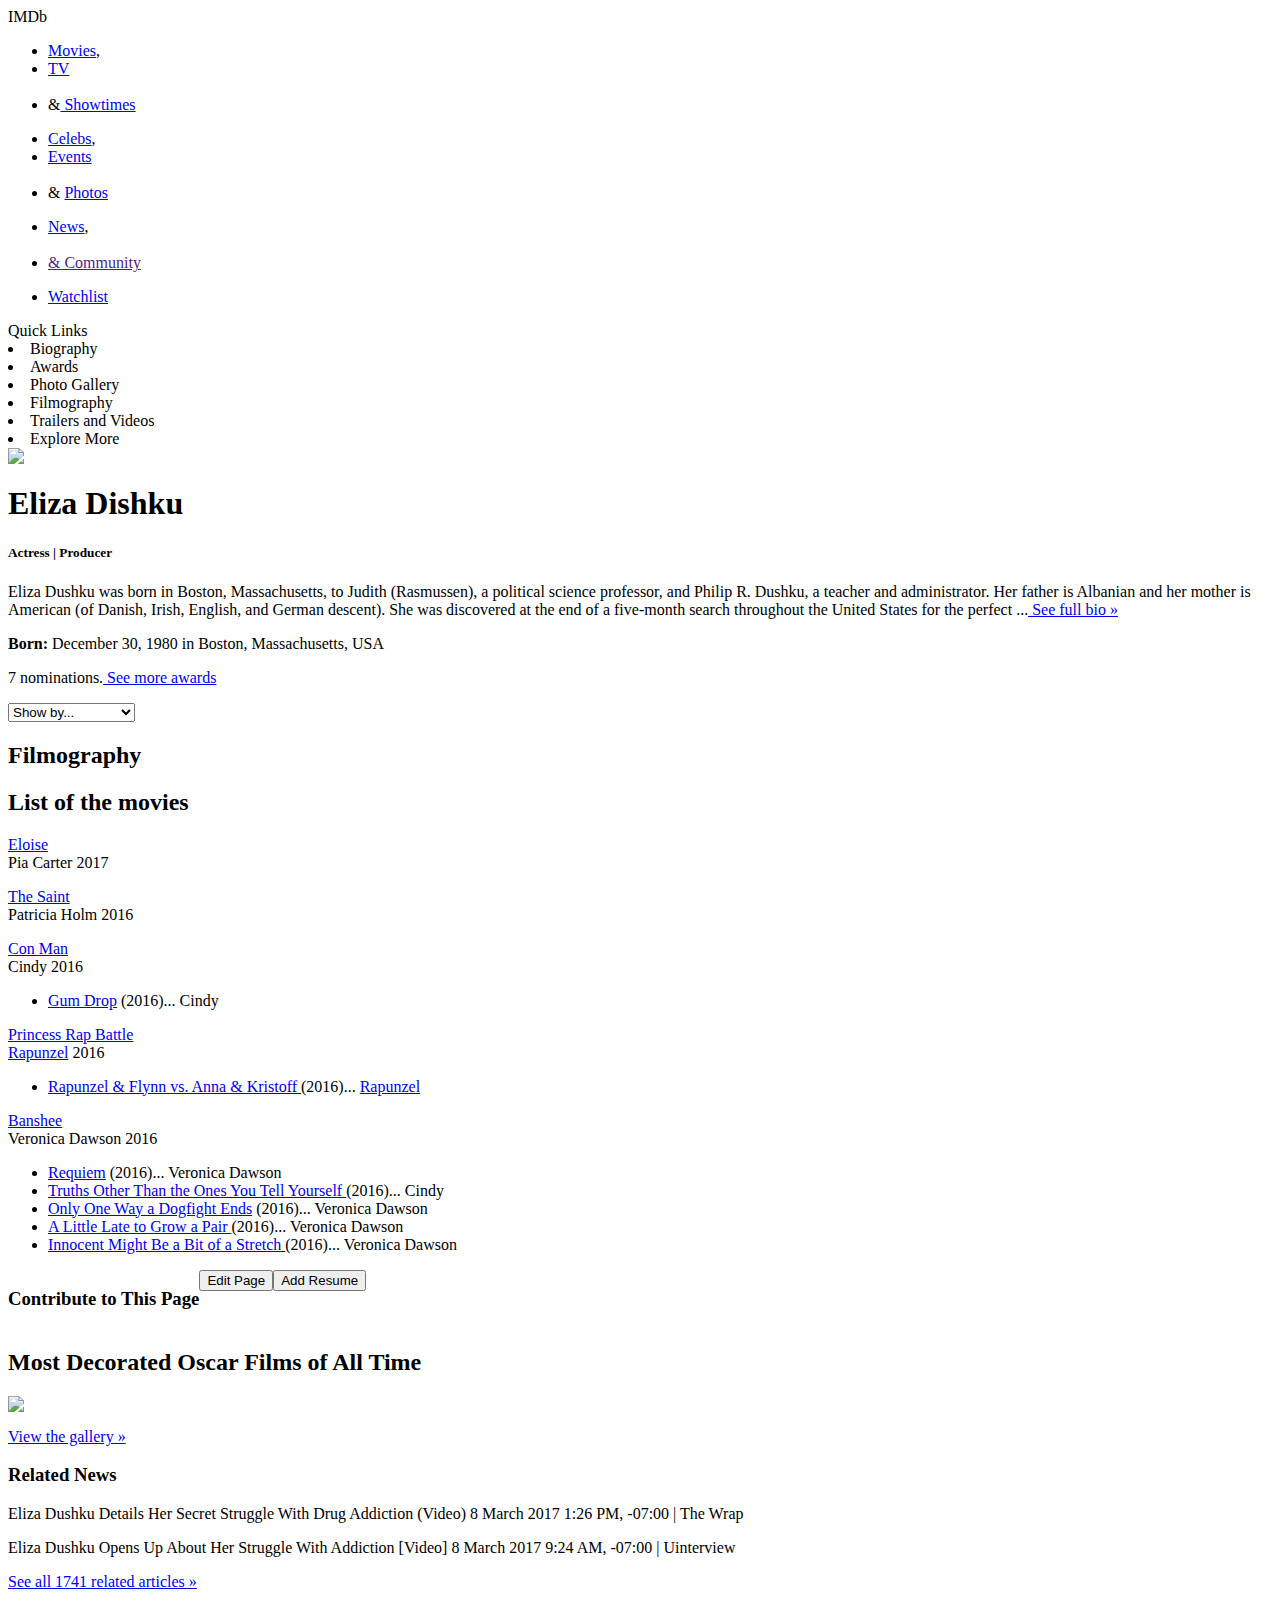
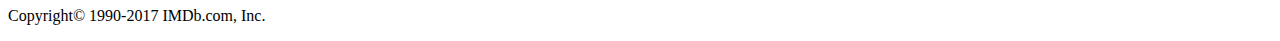
==== Bpage.html @ e2197932 "Adding Grid" ====
<html>
  
  <head>
    <title>Eliza Dushku-IMDb</title>
    <link rel="stylesheet" href="Index.css" type="text/css">
  </head>
  <body class="container">
    <nav class="navigation">
      <p>
        IMDb
      </p>
      <div>
        <ul>
          <li><a href="http://www.imdb.com/movies-in-theaters/?ref_=nv_tp_inth_1" title="#">Movies</a>, </li>
          <li><a href="http://www.imdb.com/chart/toptv/?ref_=nv_tp_tv250_2" title=""> TV</a> </li><br/>
          <li>&<a href="http://www.imdb.com/showtimes/?ref_=nv_tp_sh_3" title="#"> Showtimes</a> </li>
        </ul>
      </div>
      <div>
        <ul>
          <li><a href="http://www.imdb.com/search/name?gender=male,female&ref_=nv_tp_cel_1" title="#">Celebs</a>, </li>
          <li><a href="http://www.imdb.com/awards-central/?ref_=nv_tp_awrd_2" title="#">Events</a> </li><br/>
          <li>& <a href="http://www.imdb.com/gallery/rg784964352?ref_=nv_tp_ph_3" title="#"> Photos</a> </li>
        </ul>
      </div>
      <div>
        <ul>
          <li><a href="http://www.imdb.com/news/top?ref_=nv_tp_nw_1" title="#">News</a>, </li><br/>
          <li><a href="" title="https://contribute.imdb.com/czone?ref_=nv_cm_cz_2"> & Community</a> </li>
        </ul>
      </div>
      <div>
        <ul>
          <li><a href="http://www.imdb.com/list/watchlist?ref_=nv_wl_all_0" title="#">Watchlist</a> </li>
        </ul>
      </div>
  
    </nav>
    <section class="links"> Quick Links
      <li>Biography</li>
        <li>Awards</li>
        <li>Photo Gallery</li>
        <li>Filmography</li>
        <li>Trailers and Videos</li>
        <li>Explore More</li>
      </section>
    <div>
      <section class="About-her">
        <img src="https://images-na.ssl-images-amazon.com/images/M/MV5BMjEyNjM1OTc4MF5BMl5BanBnXkFtZTcwNDAzNzAzNA@@._V1_UY317_CR81,0,214,317_AL_.jpg">
        <h1>Eliza Dishku</h1>
        <h5>Actress | Producer</h5>
        <p>Eliza Dushku was born in Boston, Massachusetts, to Judith (Rasmussen), a political science professor, and Philip R. Dushku, a teacher and administrator. Her father is Albanian and her mother is American (of Danish, Irish, English, and German descent).
          She was discovered at the end of a five-month search throughout the United States for the perfect ...<a href="http://www.imdb.com/name/nm0244630/bio?ref_=nm_ov_bio_sm"> See full bio »</a></p>
        <p><strong>Born:</strong> December 30, 1980 in Boston, Massachusetts, USA</p>
      </section>
    </div>
    <div class="beige-box">
      <p>7 nominations.<a href="http://www.imdb.com/name/nm0244630/awards?ref_=nm_awd"> See more awards</a></p>
      <select>
                      <option value="Show by">Show by...</option>
                      <option value="Job">Job</option>
                      <option value="Year">Year</option>
                      <option value="Rating">Rating</option>
                      <option value="Number">Number of Rating</option>
                      <option value="Genre">Genre</option>
                      <option value="Keywork">Keyword</option>
              </select>
    </div>
    <section class="Movies">
      <h2 class="Film">Filmography</h2>
      <article Class="movie-box">
          <h2>List of the movies</h2>
          <p><a href="http://www.imdb.com/title/tt3692652/?ref_=nm_flmg_act_1" title="#">Eloise</a><br/> Pia Carter 2017</p>
          <p><a href="http://www.imdb.com/character/ch0503057/?ref_=nm_flmg_act_2" title="#">The Saint</a><br/>Patricia Holm 2016</p>
          <p><a href="http://www.imdb.com/title/tt4642170/?ref_=nm_flmg_act_3" title="#">Con Man</a><br/>Cindy 2016
          <ul>
              <li><a href="http://www.imdb.com/title/tt5820514/?ref_=nm_flmg_act_3">Gum Drop</a> (2016)... Cindy</li>
          </ul>
          </p>
          <p><a href="http://www.imdb.com/title/tt4079084/?ref_=nm_flmg_act_4" title="#">Princess Rap Battle</a><br/><a href="http://www.imdb.com/character/ch0028364/?ref_=nm_flmg_act_4">Rapunzel</a> 2016
           <ul>
              <li><a href="http://www.imdb.com/title/tt6279480/?ref_=nm_flmg_act_4">Rapunzel & Flynn vs. Anna & Kristoff </a> (2016)... <a href="#">Rapunzel</a></li>
          </ul>
          </p>
          <p><a href="http://www.imdb.com/title/tt2017109/?ref_=nm_flmg_act_5" title="#">Banshee</a><br/>Veronica Dawson 2016 
          <ul>
              <li><a href="http://www.imdb.com/title/tt4448236/?ref_=nm_flmg_act_5">Requiem</a> (2016)... Veronica Dawson</li>
              <li><a href="http://www.imdb.com/title/tt4549128/?ref_=nm_flmg_act_5">Truths Other Than the Ones You Tell Yourself </a> (2016)... Cindy</li>
              <li><a href="http://www.imdb.com/title/tt4549124/?ref_=nm_flmg_act_5">Only One Way a Dogfight Ends</a> (2016)... Veronica Dawson</li>
              <li><a href="http://www.imdb.com/title/tt4549122/?ref_=nm_flmg_act_5">A Little Late to Grow a Pair </a> (2016)... Veronica Dawson</li>
              <li><a href="http://www.imdb.com/title/tt4549116/?ref_=nm_flmg_act_5">Innocent Might Be a Bit of a Stretch </a> (2016)... Veronica Dawson</li>
          </ul>    
          </p>
    </section>
    <section class="Ending">
      <h3 class="Page">
              Contribute to This Page
              </h3>
      <form action="https://www.imdb.com/registration/signin?u=https%3A%2F%2Fcontribute.imdb.com%2Fupdates%3Fref_%3Dnm_cn_edt%26edit%3Dlegacy%252Fname%252Fnm0244630%252F&ref_=login_contribute_site">
        <input type="Submit" value="Edit Page" />
      </form>
      <form action="https://secure.imdb.com/signup/index.html?rf=Resume">
        <input type="Submit" value="Add Resume" />
      </form>
    </section>
    <aside>
        <h2>Most Decorated Oscar Films of All Time</h2>
      <img src="https://images-na.ssl-images-amazon.com/images/M/MV5BMjQzODYyNjExN15BMl5BanBnXkFtZTgwNzQ4MDkwMTI@._V1_SX1228_CR0,0,1228,999_AL_.jpg">
      <p><a href="http://www.imdb.com/imdbpicks/most-decorated-movies/rg4090600192/?pf_rd_m=A2FGELUUNOQJNL&pf_rd_p=2919133182&pf_rd_r=0AXQ0FPXDSXTRGWKJ9ZJ&pf_rd_s=right-3&pf_rd_t=15011&pf_rd_i=nm0244630&ref_=nm_pks_mdo_rhs_sm">View the gallery »</a></p>
    <section>
        <h3>Related News</h3>
            <p>Eliza Dushku Details Her Secret Struggle With Drug Addiction (Video)
      8 March 2017 1:26 PM, -07:00 | The Wrap</p>
            <p>Eliza Dushku Opens Up About Her Struggle With Addiction [Video] 
      8 March 2017 9:24 AM, -07:00 | Uinterview</p>
            <p><a href="http://www.imdb.com/name/nm0244630/news?ref_=nm_nwr_sm">See all 1741 related articles »</a></p>
    </section>
    </aside>
    <footer>
      <p>Copyright&copy; 1990-2017 IMDb.com, Inc.</p>
    </footer> 
  </body>
  
  </html>
---- Index.css ----
.Ending{
    display: flex;
    flex-direction: row;
    justify-content: flex-start;   
    align-content: flex-start;
}
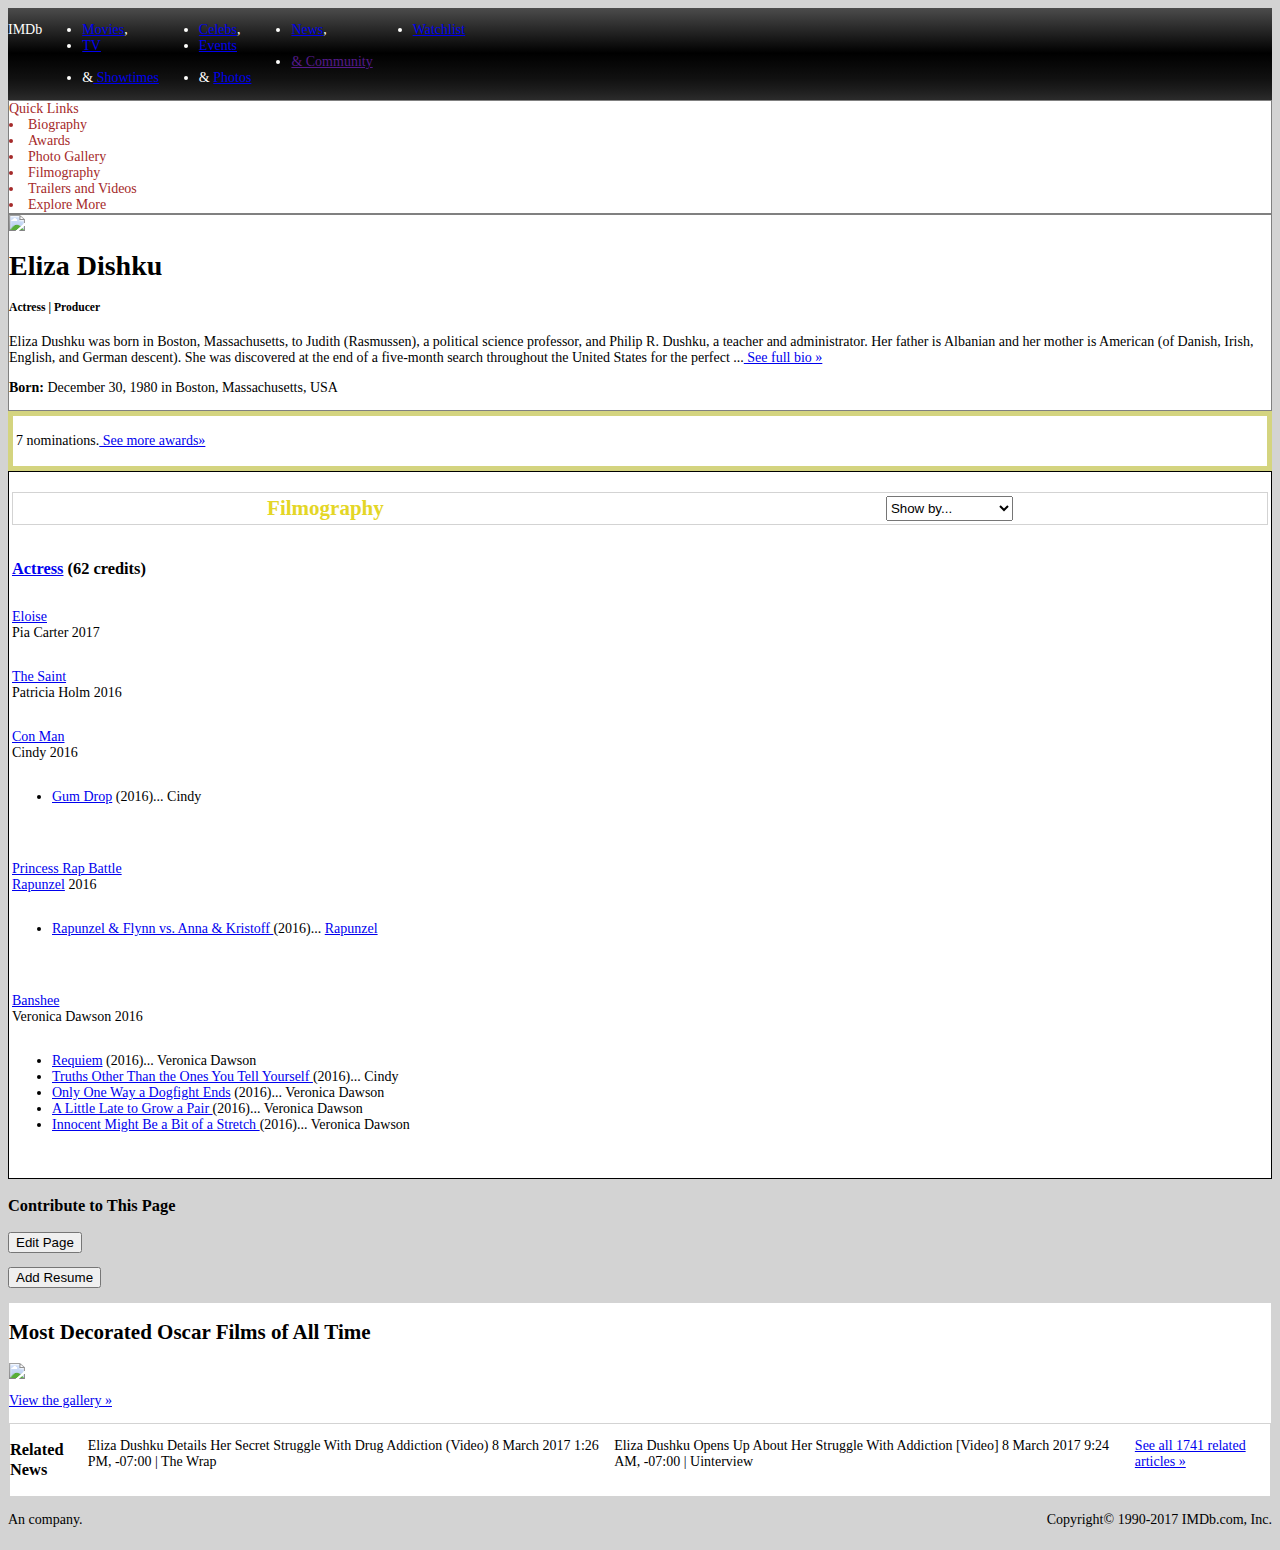
==== commit 708d48ab: "adding gradient" ====
--- a/Bpage.html
+++ b/Bpage.html
@@ -45,7 +45,7 @@
         <li>Explore More</li>
       </section>
     <div>
-      <section class="About-her">
+      <section class="about-her">
         <img src="https://images-na.ssl-images-amazon.com/images/M/MV5BMjEyNjM1OTc4MF5BMl5BanBnXkFtZTcwNDAzNzAzNA@@._V1_UY317_CR81,0,214,317_AL_.jpg">
         <h1>Eliza Dishku</h1>
         <h5>Actress | Producer</h5>
@@ -55,21 +55,21 @@
       </section>
     </div>
     <div class="beige-box">
-      <p>7 nominations.<a href="http://www.imdb.com/name/nm0244630/awards?ref_=nm_awd"> See more awards</a></p>
+      <p>7 nominations.<a href="http://www.imdb.com/name/nm0244630/awards?ref_=nm_awd"> See more awards»</a></p>
+    </div>
+    <section class="movies">
+      <h2 class="film">Filmography
       <select>
-                      <option value="Show by">Show by...</option>
-                      <option value="Job">Job</option>
-                      <option value="Year">Year</option>
-                      <option value="Rating">Rating</option>
-                      <option value="Number">Number of Rating</option>
-                      <option value="Genre">Genre</option>
-                      <option value="Keywork">Keyword</option>
-              </select>
-    </div>
-    <section class="Movies">
-      <h2 class="Film">Filmography</h2>
-      <article Class="movie-box">
-          <h2>List of the movies</h2>
+          <option value="Show by">Show by...</option>
+          <option value="Job">Job</option>
+          <option value="Year">Year</option>
+          <option value="Rating">Rating</option>
+          <option value="Number">Number of Rating</option>
+          <option value="Genre">Genre</option>
+          <option value="Keywork">Keyword</option>
+        </h2>
+      </select>
+          <h3><a href="#">Actress</a> (62 credits)</h3>
           <p><a href="http://www.imdb.com/title/tt3692652/?ref_=nm_flmg_act_1" title="#">Eloise</a><br/> Pia Carter 2017</p>
           <p><a href="http://www.imdb.com/character/ch0503057/?ref_=nm_flmg_act_2" title="#">The Saint</a><br/>Patricia Holm 2016</p>
           <p><a href="http://www.imdb.com/title/tt4642170/?ref_=nm_flmg_act_3" title="#">Con Man</a><br/>Cindy 2016
@@ -103,11 +103,11 @@
         <input type="Submit" value="Add Resume" />
       </form>
     </section>
-    <aside>
+    <aside class="right-side">
         <h2>Most Decorated Oscar Films of All Time</h2>
       <img src="https://images-na.ssl-images-amazon.com/images/M/MV5BMjQzODYyNjExN15BMl5BanBnXkFtZTgwNzQ4MDkwMTI@._V1_SX1228_CR0,0,1228,999_AL_.jpg">
       <p><a href="http://www.imdb.com/imdbpicks/most-decorated-movies/rg4090600192/?pf_rd_m=A2FGELUUNOQJNL&pf_rd_p=2919133182&pf_rd_r=0AXQ0FPXDSXTRGWKJ9ZJ&pf_rd_s=right-3&pf_rd_t=15011&pf_rd_i=nm0244630&ref_=nm_pks_mdo_rhs_sm">View the gallery »</a></p>
-    <section>
+    <section class="bottom-right-side">
         <h3>Related News</h3>
             <p>Eliza Dushku Details Her Secret Struggle With Drug Addiction (Video)
       8 March 2017 1:26 PM, -07:00 | The Wrap</p>
@@ -117,6 +117,7 @@
     </section>
     </aside>
     <footer>
+      <p>An company.</p>
       <p>Copyright&copy; 1990-2017 IMDb.com, Inc.</p>
     </footer> 
   </body>
--- a/Index.css
+++ b/Index.css
@@ -1,6 +1,103 @@
-.Ending{
+html{
+    background-color: lightgrey;
+}
+.container {
+    grid-template-columns: 1fr 1fr 1fr 1fr 1fr;
+    grid-template-rows: 1fr 1fr 1fr 1fr 1fr;
+    font-family: tahoma;
+    font-size: 14px;
+    box-shadow: rgb(17, 86, 175);
+}
+.navigation {
     display: flex;
     flex-direction: row;
-    justify-content: flex-start;   
-    align-content: flex-start;
+    justify-content: flex-start;
+    color: #FFFFFD;
+background: #4c4c4c; /* Old browsers */
+background: -moz-linear-gradient(top, #4c4c4c 0%, #2d2d2d 20%, #000000 49%, #111111 77%, #1c1c1c 88%, #2b2b2b 100%, #131313 100%); /* FF3.6-15 */
+background: -webkit-linear-gradient(top, #4c4c4c 0%,#2d2d2d 20%,#000000 49%,#111111 77%,#1c1c1c 88%,#2b2b2b 100%,#131313 100%); /* Chrome10-25,Safari5.1-6 */
+background: linear-gradient(to bottom, #4c4c4c 0%,#2d2d2d 20%,#000000 49%,#111111 77%,#1c1c1c 88%,#2b2b2b 100%,#131313 100%); /* W3C, IE10+, FF16+, Chrome26+, Opera12+, Safari7+ */
+filter: progid:DXImageTransform.Microsoft.gradient( startColorstr='#4c4c4c', endColorstr='#131313',GradientType=0 ); /* IE6-9 */
+}
+
+.links {
+    border-color: grey;
+    background-color: white;
+    color: brown;
+    border-width: 1px;
+    border-style: solid;
+}
+
+.about-her {
+    border-color: grey;
+    background-color: white;
+    border-width: 1px;
+    border-style: solid;
+}
+
+.beige-box {
+    border-color: rgb(212, 212, 127);
+    padding: 3px;
+    background-color: white;
+    border-width: 5px;
+    border-style: solid;
+    display: flex;
+    flex-direction: row;
+    justify-content: space-between;
+    align-content: stretch;
+}
+.movies {
+    display: flex;
+    flex-direction: column;
+    padding: 3px;
+    background-color: white;
+    border-width: 1px;
+    border-style: solid;
+    color: #000;
+}
+
+.film {
+    display: flex;
+    flex-direction: row;
+    justify-content: space-around;
+    padding: 3px;
+    background-color: white;
+    border-color: lightgrey;
+    border-width: 1px;
+    border-style: solid;
+    color: #E4D626;
+}
+
+.Endingv {
+    display: flex;
+    flex-direction: column;
+    justify-content: space-around;   
+    align-content: space-around;
+}
+
+.page {
+    display: flex;
+}
+
+.right-side {
+    display: flex;
+    flex-direction: column;
+    background-color: white;
+    border-color: lightgrey;
+    border-width: 1px;
+    border-style: solid;
+}
+.bottom-right-side {
+    display: flex;
+    background-color: white;
+    border-color: lightgrey;
+    border-width: 1px;
+    border-style: solid;
+}
+
+footer {
+    display: flex;
+    flex-direction: row;
+    justify-content: space-between;
+    align-content: space-between;
 }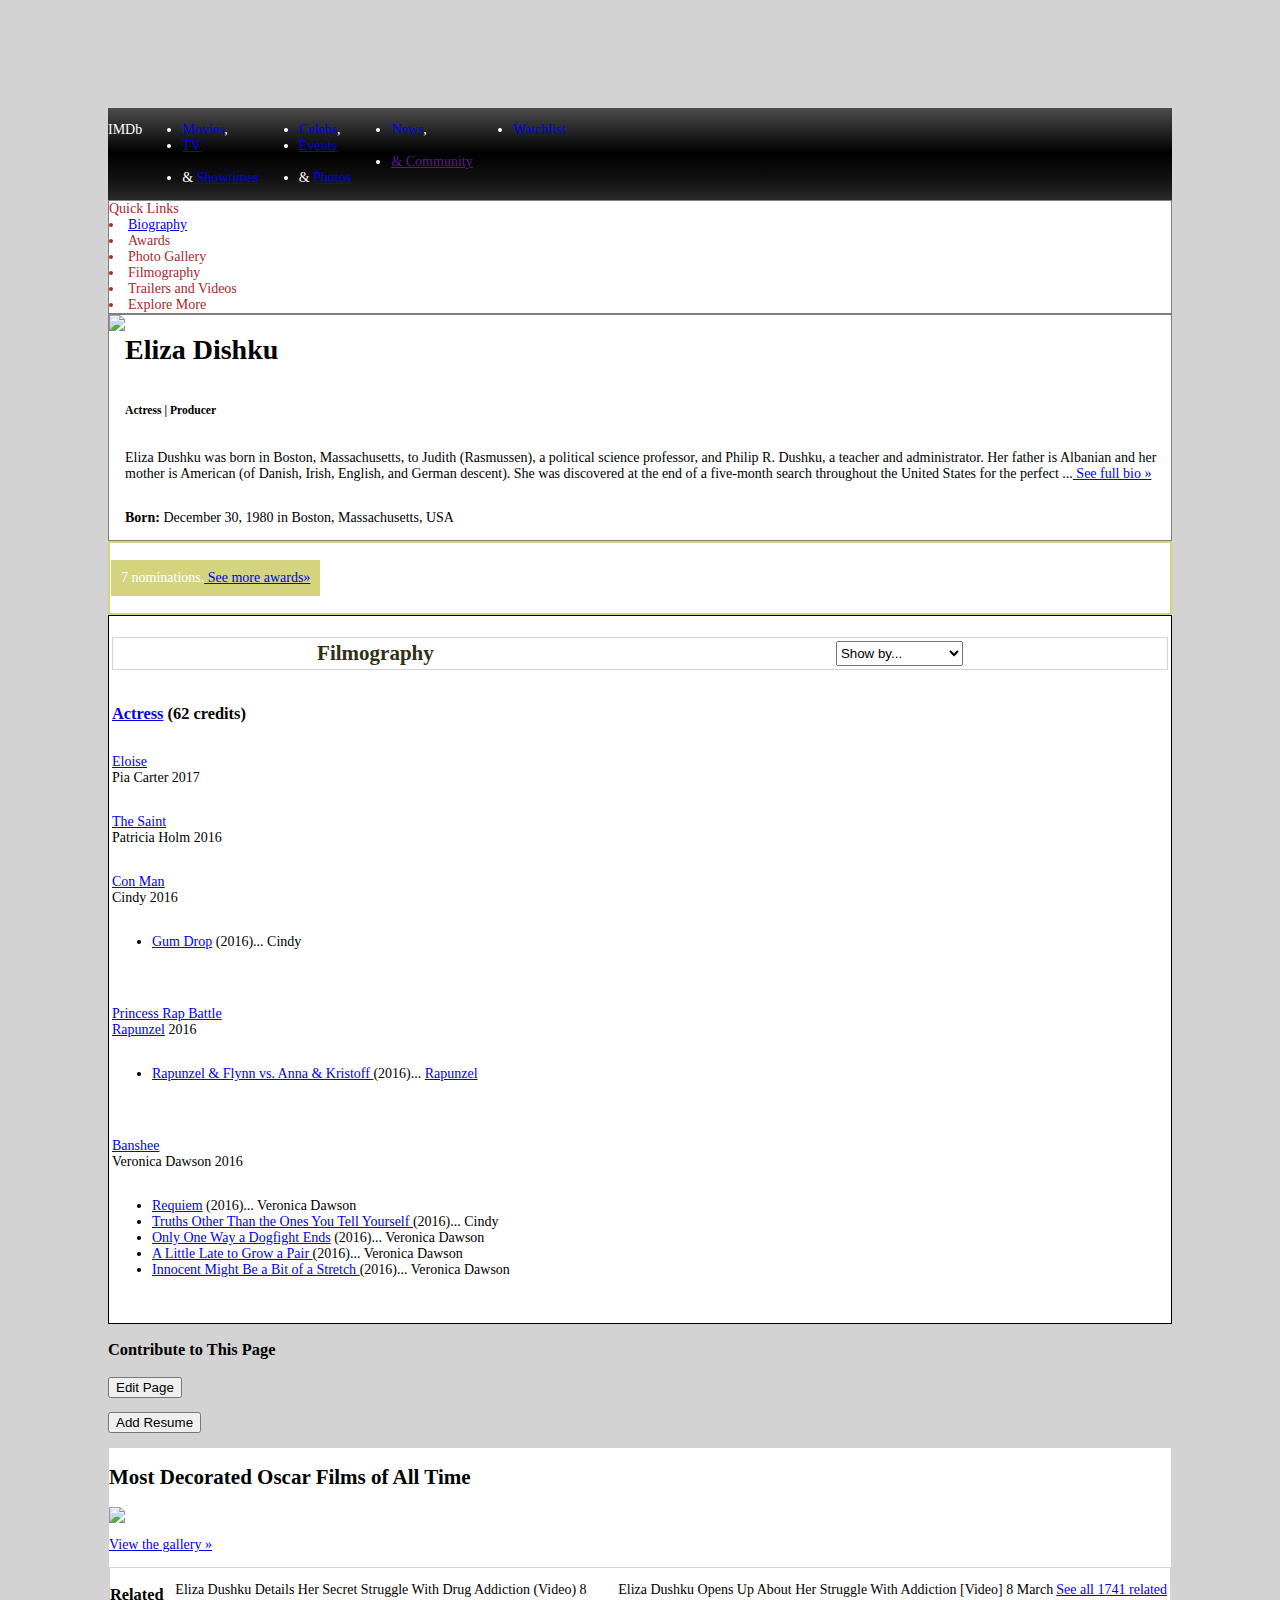
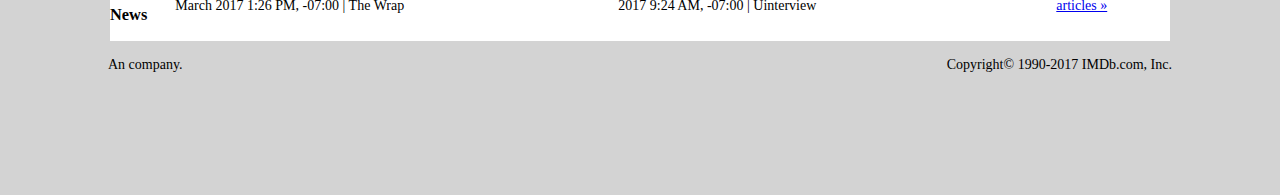
==== commit 2b862fa6: "f" ====
--- a/Bpage.html
+++ b/Bpage.html
@@ -37,7 +37,7 @@
   
     </nav>
     <section class="links"> Quick Links
-      <li>Biography</li>
+      <li><a href="http://www.imdb.com/name/nm0244630/bio?ref_=nm_ql_1">Biography</a></li>
         <li>Awards</li>
         <li>Photo Gallery</li>
         <li>Filmography</li>
@@ -47,15 +47,17 @@
     <div>
       <section class="about-her">
         <img src="https://images-na.ssl-images-amazon.com/images/M/MV5BMjEyNjM1OTc4MF5BMl5BanBnXkFtZTcwNDAzNzAzNA@@._V1_UY317_CR81,0,214,317_AL_.jpg">
+        <div class="more-about-her">
         <h1>Eliza Dishku</h1>
         <h5>Actress | Producer</h5>
         <p>Eliza Dushku was born in Boston, Massachusetts, to Judith (Rasmussen), a political science professor, and Philip R. Dushku, a teacher and administrator. Her father is Albanian and her mother is American (of Danish, Irish, English, and German descent).
           She was discovered at the end of a five-month search throughout the United States for the perfect ...<a href="http://www.imdb.com/name/nm0244630/bio?ref_=nm_ov_bio_sm"> See full bio »</a></p>
         <p><strong>Born:</strong> December 30, 1980 in Boston, Massachusetts, USA</p>
+      </div>
       </section>
     </div>
     <div class="beige-box">
-      <p>7 nominations.<a href="http://www.imdb.com/name/nm0244630/awards?ref_=nm_awd"> See more awards»</a></p>
+      <p class="second-beige-box">7 nominations.<a href="http://www.imdb.com/name/nm0244630/awards?ref_=nm_awd"> See more awards»</a></p>
     </div>
     <section class="movies">
       <h2 class="film">Filmography
--- a/Index.css
+++ b/Index.css
@@ -6,7 +6,7 @@
     grid-template-rows: 1fr 1fr 1fr 1fr 1fr;
     font-family: tahoma;
     font-size: 14px;
-    box-shadow: rgb(17, 86, 175);
+    padding: 100px;
 }
 .navigation {
     display: flex;
@@ -33,19 +33,37 @@
     background-color: white;
     border-width: 1px;
     border-style: solid;
+    margin: left;
+    display: flex;
+    flex-direction: row;
+    justify-content: flex-start
+}
+
+.more-about-her {
+    display: flex;
+    flex-direction: column;
+    justify-content: flex-start;
+    align-content: flex-start;
 }
 
 .beige-box {
     border-color: rgb(212, 212, 127);
-    padding: 3px;
     background-color: white;
-    border-width: 5px;
+    border-width: 2px;
     border-style: solid;
     display: flex;
     flex-direction: row;
     justify-content: space-between;
     align-content: stretch;
+    padding: 3px 1px 3px 1px;
 }
+
+.second-beige-box{
+    background-color: rgb(212, 212, 127);
+    color: white;
+    padding: 10px;
+}
+
 .movies {
     display: flex;
     flex-direction: column;
@@ -65,7 +83,7 @@
     border-color: lightgrey;
     border-width: 1px;
     border-style: solid;
-    color: #E4D626;
+    color: rgb(51, 48, 20);
 }
 
 .Endingv {
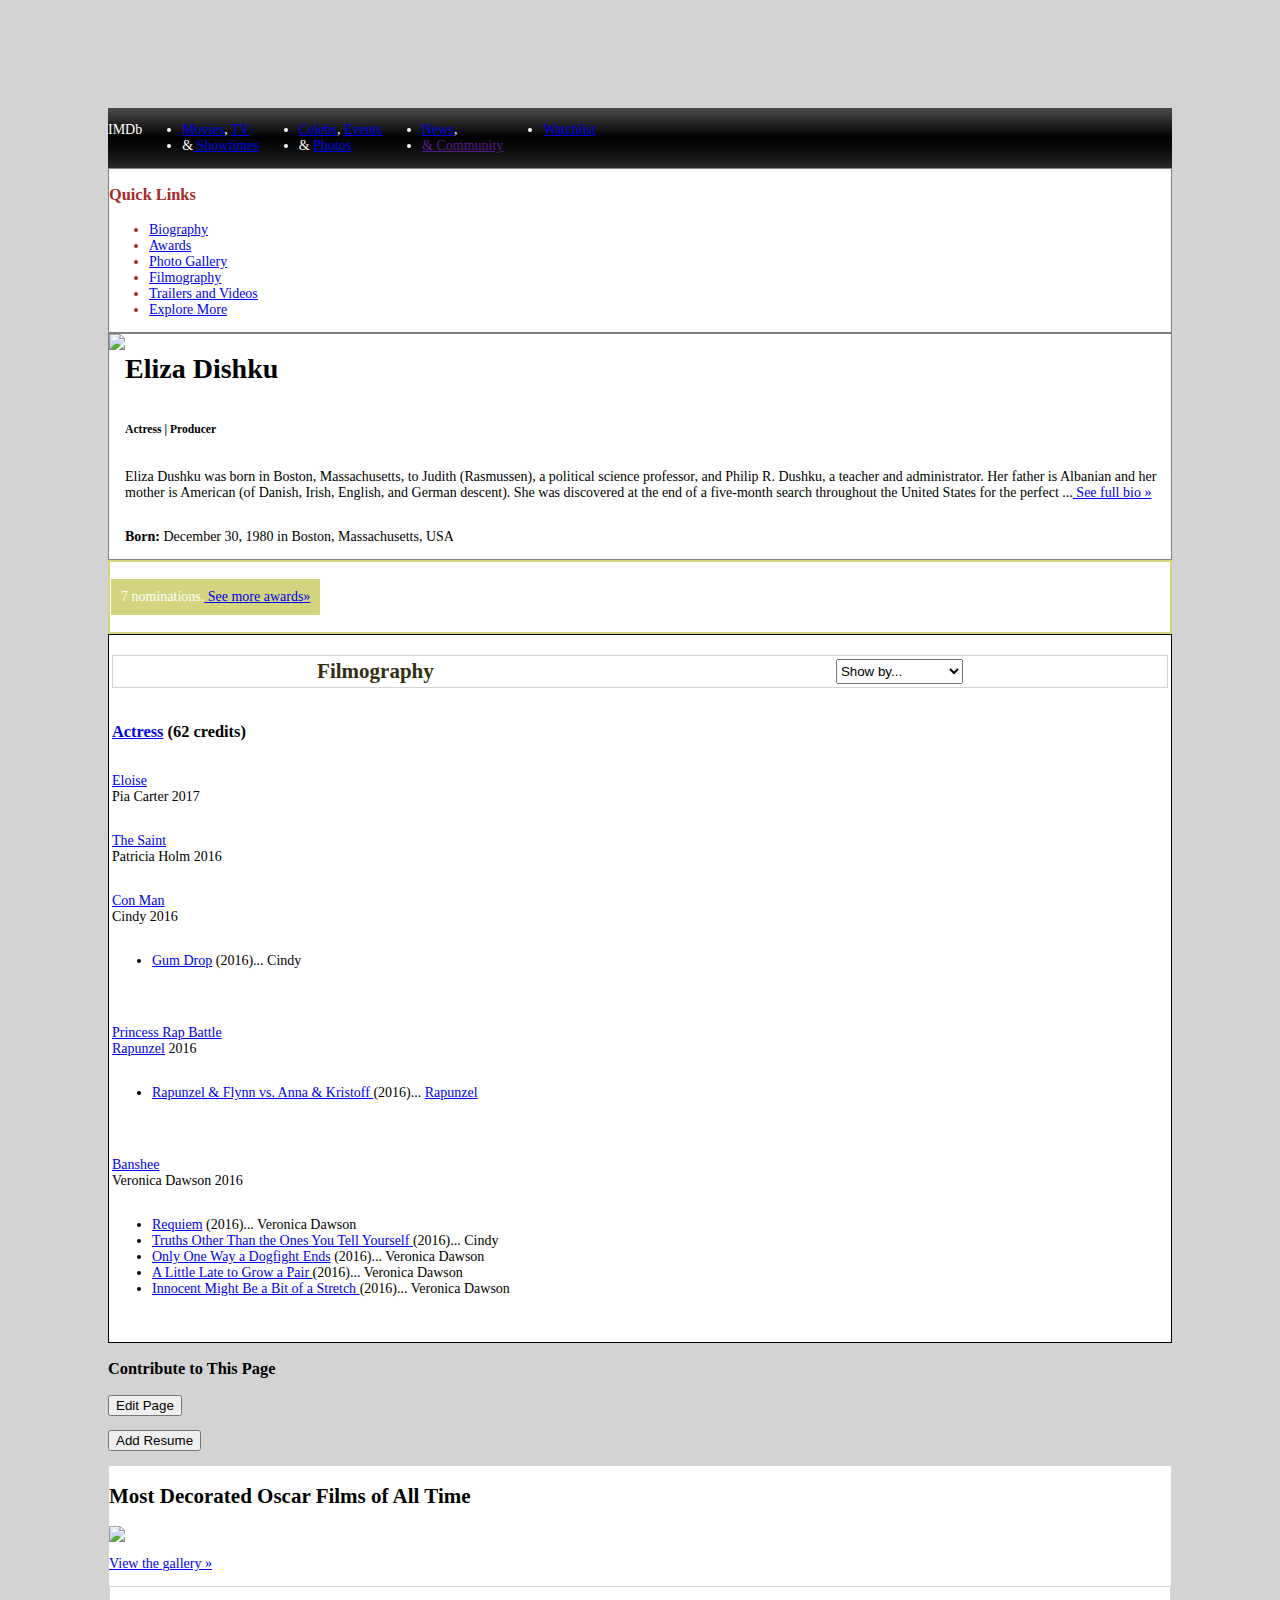
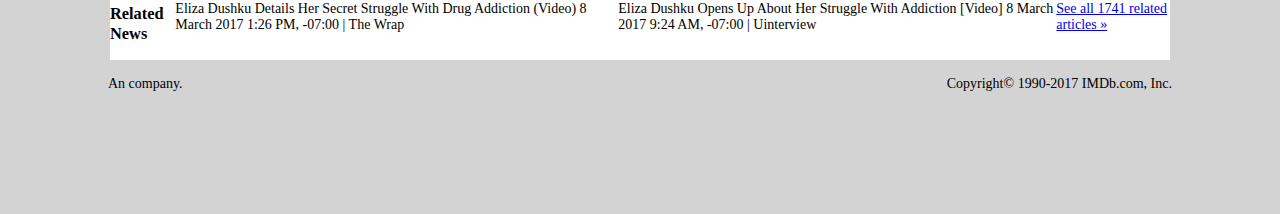
==== commit 55bf8640: "modify main" ====
--- a/Bpage.html
+++ b/Bpage.html
@@ -11,21 +11,19 @@
       </p>
       <div>
         <ul>
-          <li><a href="http://www.imdb.com/movies-in-theaters/?ref_=nv_tp_inth_1" title="#">Movies</a>, </li>
-          <li><a href="http://www.imdb.com/chart/toptv/?ref_=nv_tp_tv250_2" title=""> TV</a> </li><br/>
+          <li><a href="http://www.imdb.com/movies-in-theaters/?ref_=nv_tp_inth_1" title="#">Movies</a>, <a href="http://www.imdb.com/chart/toptv/?ref_=nv_tp_tv250_2" title=""> TV</a></li>
           <li>&<a href="http://www.imdb.com/showtimes/?ref_=nv_tp_sh_3" title="#"> Showtimes</a> </li>
         </ul>
       </div>
       <div>
         <ul>
-          <li><a href="http://www.imdb.com/search/name?gender=male,female&ref_=nv_tp_cel_1" title="#">Celebs</a>, </li>
-          <li><a href="http://www.imdb.com/awards-central/?ref_=nv_tp_awrd_2" title="#">Events</a> </li><br/>
+          <li><a href="http://www.imdb.com/search/name?gender=male,female&ref_=nv_tp_cel_1" title="#">Celebs</a>, <a href="http://www.imdb.com/awards-central/?ref_=nv_tp_awrd_2" title="#">Events</a></li>
           <li>& <a href="http://www.imdb.com/gallery/rg784964352?ref_=nv_tp_ph_3" title="#"> Photos</a> </li>
         </ul>
       </div>
       <div>
         <ul>
-          <li><a href="http://www.imdb.com/news/top?ref_=nv_tp_nw_1" title="#">News</a>, </li><br/>
+          <li><a href="http://www.imdb.com/news/top?ref_=nv_tp_nw_1" title="#">News</a>, </li>
           <li><a href="" title="https://contribute.imdb.com/czone?ref_=nv_cm_cz_2"> & Community</a> </li>
         </ul>
       </div>
@@ -36,16 +34,18 @@
       </div>
   
     </nav>
-    <section class="links"> Quick Links
+    <section class="links"> 
+      <h3>Quick Links</h3>
+      <ul class="other-links">
       <li><a href="http://www.imdb.com/name/nm0244630/bio?ref_=nm_ql_1">Biography</a></li>
-        <li>Awards</li>
-        <li>Photo Gallery</li>
-        <li>Filmography</li>
-        <li>Trailers and Videos</li>
-        <li>Explore More</li>
+        <li><a href="#">Awards</a></li>
+        <li><a href="#">Photo Gallery</a></li>
+        <li><a href="#">Filmography</a></li>
+        <li><a href="#">Trailers and Videos</a></li>
+        <li><a href="#">Explore More</a></li>
+      </ul>
       </section>
-    <div>
-      <section class="about-her">
+      <main class="about-her">
         <img src="https://images-na.ssl-images-amazon.com/images/M/MV5BMjEyNjM1OTc4MF5BMl5BanBnXkFtZTcwNDAzNzAzNA@@._V1_UY317_CR81,0,214,317_AL_.jpg">
         <div class="more-about-her">
         <h1>Eliza Dishku</h1>
@@ -54,8 +54,7 @@
           She was discovered at the end of a five-month search throughout the United States for the perfect ...<a href="http://www.imdb.com/name/nm0244630/bio?ref_=nm_ov_bio_sm"> See full bio »</a></p>
         <p><strong>Born:</strong> December 30, 1980 in Boston, Massachusetts, USA</p>
       </div>
-      </section>
-    </div>
+    </main>
     <div class="beige-box">
       <p class="second-beige-box">7 nominations.<a href="http://www.imdb.com/name/nm0244630/awards?ref_=nm_awd"> See more awards»</a></p>
     </div>
--- a/Index.css
+++ b/Index.css
@@ -86,7 +86,7 @@
     color: rgb(51, 48, 20);
 }
 
-.Endingv {
+.Ending {
     display: flex;
     flex-direction: column;
     justify-content: space-around;   
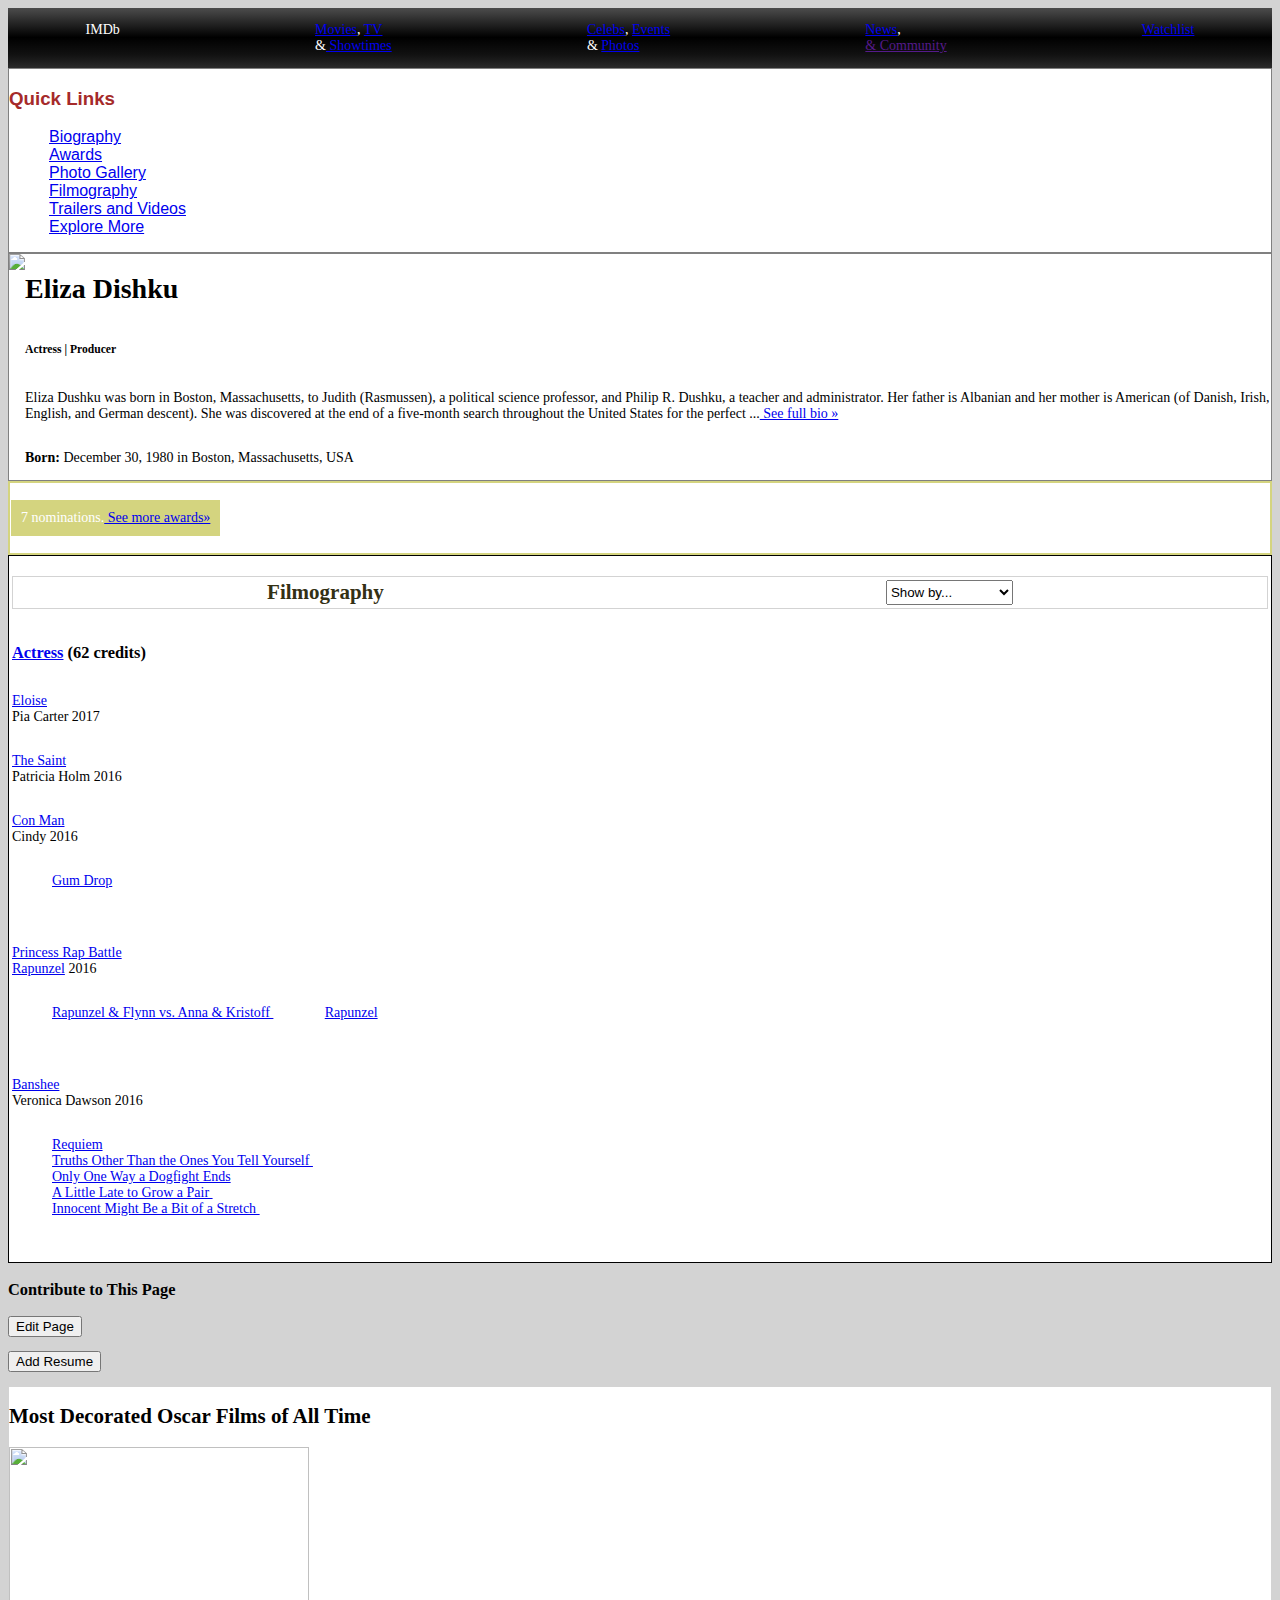
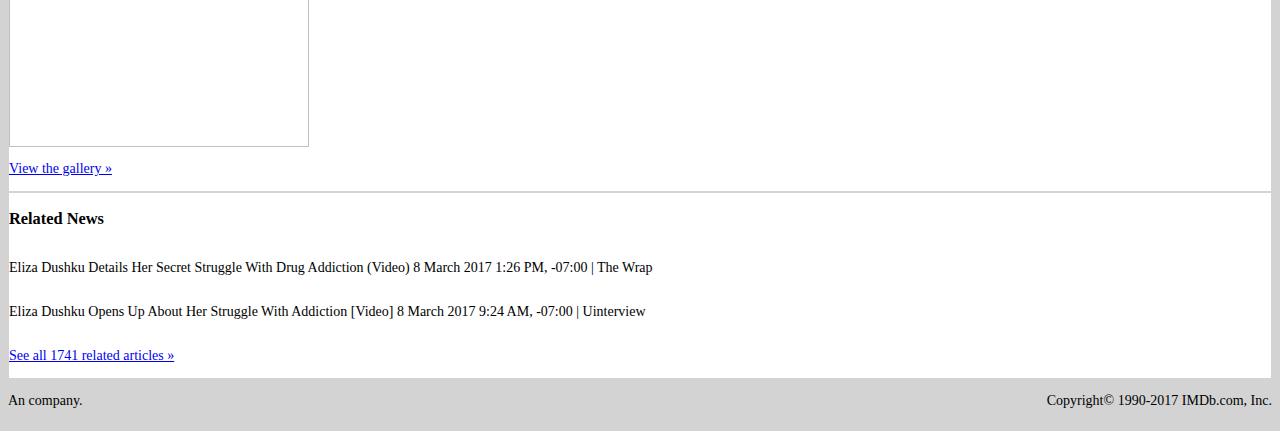
==== commit 37e55328: "d" ====
--- a/Bpage.html
+++ b/Bpage.html
@@ -106,9 +106,10 @@
     </section>
     <aside class="right-side">
         <h2>Most Decorated Oscar Films of All Time</h2>
-      <img src="https://images-na.ssl-images-amazon.com/images/M/MV5BMjQzODYyNjExN15BMl5BanBnXkFtZTgwNzQ4MDkwMTI@._V1_SX1228_CR0,0,1228,999_AL_.jpg">
+      <img class="smaller-image" src="https://images-na.ssl-images-amazon.com/images/M/MV5BMjQzODYyNjExN15BMl5BanBnXkFtZTgwNzQ4MDkwMTI@._V1_SX1228_CR0,0,1228,999_AL_.jpg">
       <p><a href="http://www.imdb.com/imdbpicks/most-decorated-movies/rg4090600192/?pf_rd_m=A2FGELUUNOQJNL&pf_rd_p=2919133182&pf_rd_r=0AXQ0FPXDSXTRGWKJ9ZJ&pf_rd_s=right-3&pf_rd_t=15011&pf_rd_i=nm0244630&ref_=nm_pks_mdo_rhs_sm">View the gallery »</a></p>
-    <section class="bottom-right-side">
+    </aside>
+      <section class="bottom-right-side">
         <h3>Related News</h3>
             <p>Eliza Dushku Details Her Secret Struggle With Drug Addiction (Video)
       8 March 2017 1:26 PM, -07:00 | The Wrap</p>
@@ -116,7 +117,6 @@
       8 March 2017 9:24 AM, -07:00 | Uinterview</p>
             <p><a href="http://www.imdb.com/name/nm0244630/news?ref_=nm_nwr_sm">See all 1741 related articles »</a></p>
     </section>
-    </aside>
     <footer>
       <p>An company.</p>
       <p>Copyright&copy; 1990-2017 IMDb.com, Inc.</p>
--- a/Index.css
+++ b/Index.css
@@ -1,17 +1,37 @@
+
 html{
     background-color: lightgrey;
 }
+
+ul{
+    color: white;
+    list-style: none;
+}
+
+footer {
+    display: flex;
+    flex-direction: row;
+    justify-content: space-between;
+    align-content: space-between;
+}
+@media only screen and (max-width : 320px){
+}
+
+@media only screen and (min-width : 320px) and (max-width: 480px){  
+}
+
+@media only screen and (min-width : 500px){ 
 .container {
     grid-template-columns: 1fr 1fr 1fr 1fr 1fr;
     grid-template-rows: 1fr 1fr 1fr 1fr 1fr;
     font-family: tahoma;
     font-size: 14px;
-    padding: 100px;
+   
 }
 .navigation {
     display: flex;
     flex-direction: row;
-    justify-content: flex-start;
+    justify-content: space-around;
     color: #FFFFFD;
 background: #4c4c4c; /* Old browsers */
 background: -moz-linear-gradient(top, #4c4c4c 0%, #2d2d2d 20%, #000000 49%, #111111 77%, #1c1c1c 88%, #2b2b2b 100%, #131313 100%); /* FF3.6-15 */
@@ -26,6 +46,15 @@
     color: brown;
     border-width: 1px;
     border-style: solid;
+    font-size: 16px;
+    font-family: Arial, Helvetica, sans-serif;
+}
+
+.other-links{
+    flex-wrap: wrap;
+    display: flex;
+    flex-direction: column;
+    justify-content: space-around;
 }
 
 .about-her {
@@ -105,17 +134,21 @@
     border-width: 1px;
     border-style: solid;
 }
+
+.smaller-image {
+    width: 300px;
+}
+
 .bottom-right-side {
     display: flex;
+    flex-direction: column;
     background-color: white;
     border-color: lightgrey;
     border-width: 1px;
     border-style: solid;
+    grid-column-start: 5;
+    grid-column-end: 6; 
+    grid-row-start: 5;
+    grid-row-end: 6;
 }
-
-footer {
-    display: flex;
-    flex-direction: row;
-    justify-content: space-between;
-    align-content: space-between;
 }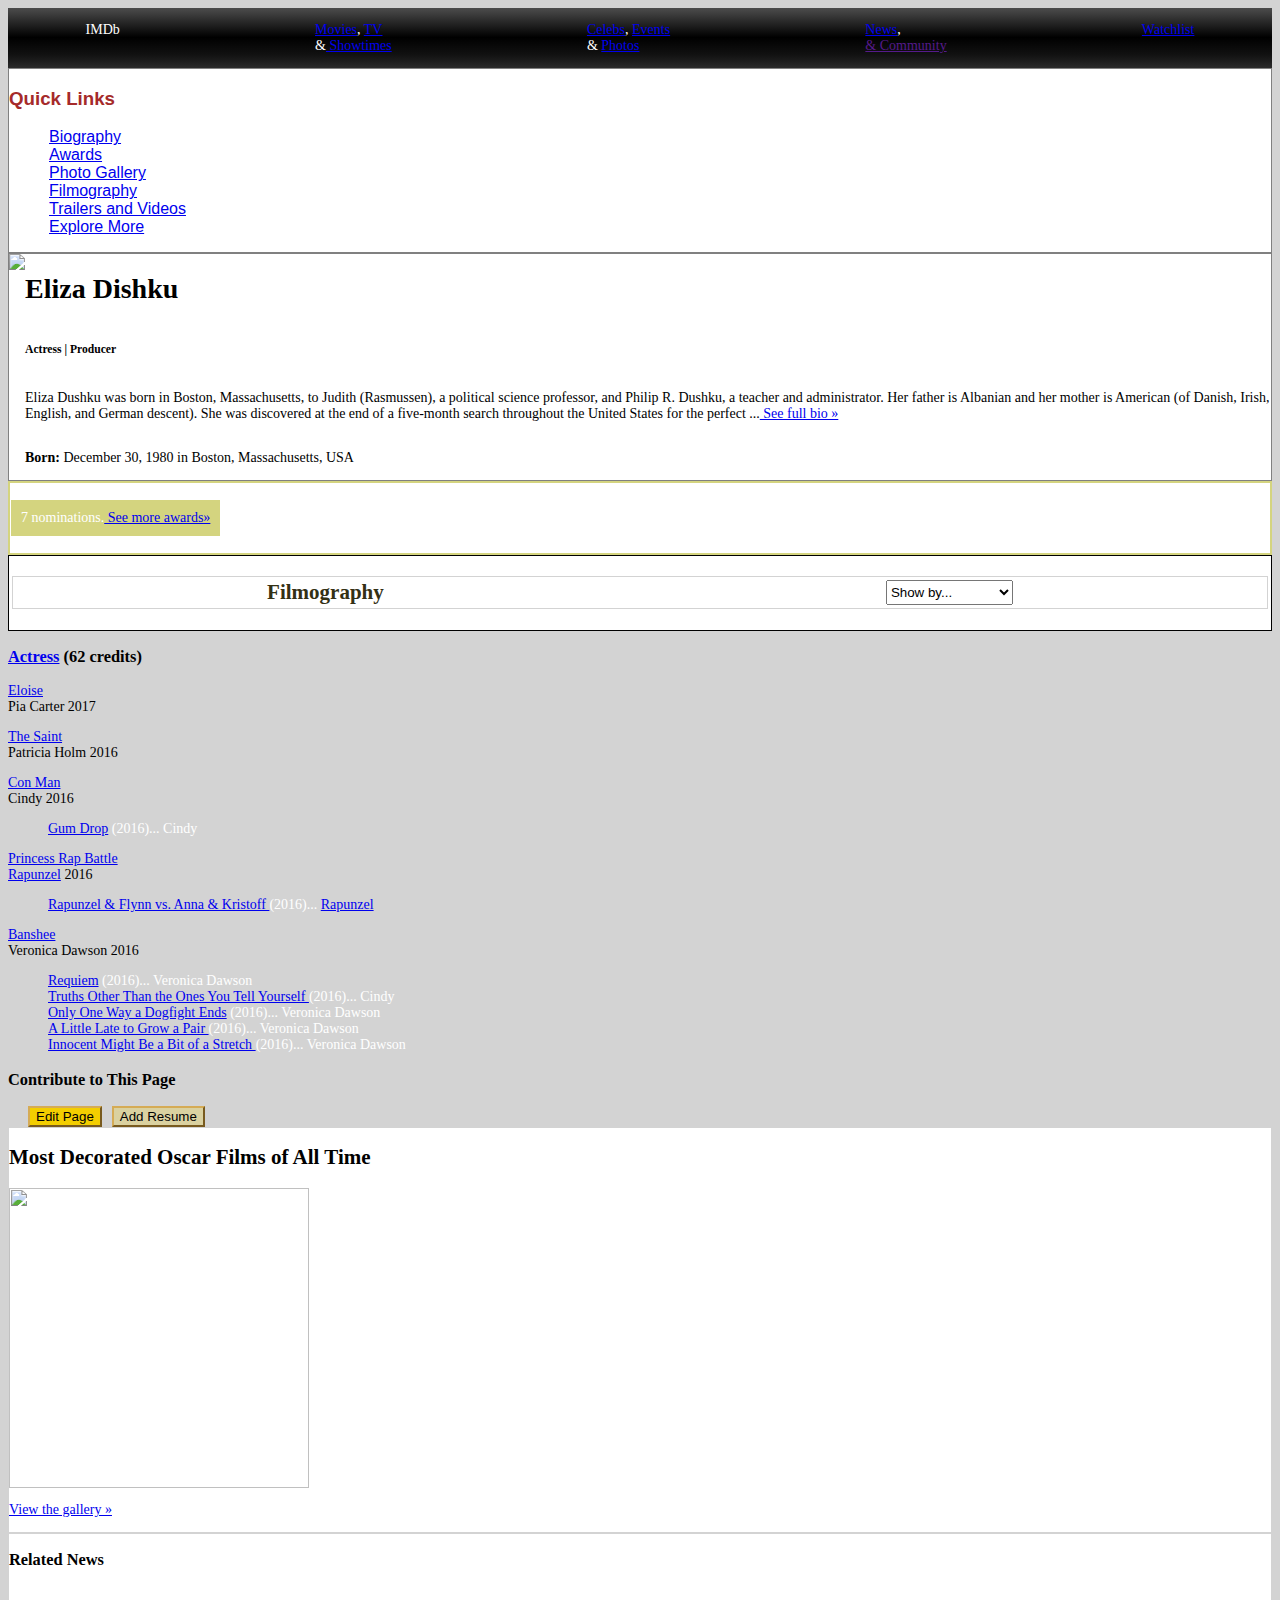
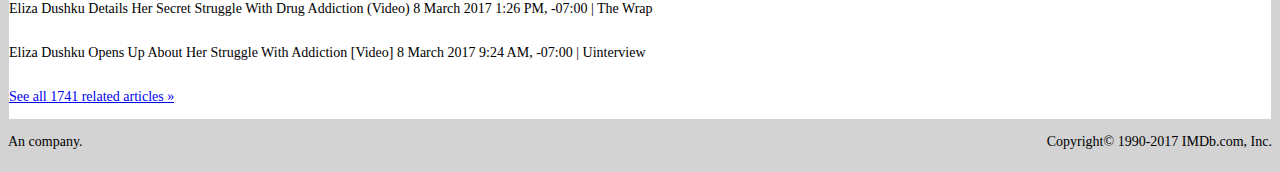
==== commit d5c3787b: "fixing items" ====
--- a/Bpage.html
+++ b/Bpage.html
@@ -1,14 +1,13 @@
+<!DOCTYPE html/>
+
 <html>
-  
   <head>
-    <title>Eliza Dushku-IMDb</title>
-    <link rel="stylesheet" href="Index.css" type="text/css">
+      <title>Eliza Dushku-IMDb</title>
+      <link rel="stylesheet" href="Index.css" type="text/css">
   </head>
   <body class="container">
     <nav class="navigation">
-      <p>
-        IMDb
-      </p>
+        <p>IMDb</p>
       <div>
         <ul>
           <li><a href="http://www.imdb.com/movies-in-theaters/?ref_=nv_tp_inth_1" title="#">Movies</a>, <a href="http://www.imdb.com/chart/toptv/?ref_=nv_tp_tv250_2" title=""> TV</a></li>
@@ -31,27 +30,26 @@
         <ul>
           <li><a href="http://www.imdb.com/list/watchlist?ref_=nv_wl_all_0" title="#">Watchlist</a> </li>
         </ul>
-      </div>
-  
-    </nav>
+      </div>   
+      </nav>
     <section class="links"> 
       <h3>Quick Links</h3>
       <ul class="other-links">
-      <li><a href="http://www.imdb.com/name/nm0244630/bio?ref_=nm_ql_1">Biography</a></li>
+        <li><a href="http://www.imdb.com/name/nm0244630/bio?ref_=nm_ql_1">Biography</a></li>
         <li><a href="#">Awards</a></li>
         <li><a href="#">Photo Gallery</a></li>
         <li><a href="#">Filmography</a></li>
         <li><a href="#">Trailers and Videos</a></li>
         <li><a href="#">Explore More</a></li>
       </ul>
-      </section>
-      <main class="about-her">
-        <img src="https://images-na.ssl-images-amazon.com/images/M/MV5BMjEyNjM1OTc4MF5BMl5BanBnXkFtZTcwNDAzNzAzNA@@._V1_UY317_CR81,0,214,317_AL_.jpg">
-        <div class="more-about-her">
+    </section>
+    <main class="about-her">
+      <img src="https://images-na.ssl-images-amazon.com/images/M/MV5BMjEyNjM1OTc4MF5BMl5BanBnXkFtZTcwNDAzNzAzNA@@._V1_UY317_CR81,0,214,317_AL_.jpg">
+      <div class="more-about-her">
         <h1>Eliza Dishku</h1>
         <h5>Actress | Producer</h5>
         <p>Eliza Dushku was born in Boston, Massachusetts, to Judith (Rasmussen), a political science professor, and Philip R. Dushku, a teacher and administrator. Her father is Albanian and her mother is American (of Danish, Irish, English, and German descent).
-          She was discovered at the end of a five-month search throughout the United States for the perfect ...<a href="http://www.imdb.com/name/nm0244630/bio?ref_=nm_ov_bio_sm"> See full bio »</a></p>
+            She was discovered at the end of a five-month search throughout the United States for the perfect ...<a href="http://www.imdb.com/name/nm0244630/bio?ref_=nm_ov_bio_sm"> See full bio »</a></p>
         <p><strong>Born:</strong> December 30, 1980 in Boston, Massachusetts, USA</p>
       </div>
     </main>
@@ -60,67 +58,64 @@
     </div>
     <section class="movies">
       <h2 class="film">Filmography
-      <select>
-          <option value="Show by">Show by...</option>
-          <option value="Job">Job</option>
-          <option value="Year">Year</option>
-          <option value="Rating">Rating</option>
-          <option value="Number">Number of Rating</option>
-          <option value="Genre">Genre</option>
-          <option value="Keywork">Keyword</option>
-        </h2>
-      </select>
-          <h3><a href="#">Actress</a> (62 credits)</h3>
-          <p><a href="http://www.imdb.com/title/tt3692652/?ref_=nm_flmg_act_1" title="#">Eloise</a><br/> Pia Carter 2017</p>
-          <p><a href="http://www.imdb.com/character/ch0503057/?ref_=nm_flmg_act_2" title="#">The Saint</a><br/>Patricia Holm 2016</p>
-          <p><a href="http://www.imdb.com/title/tt4642170/?ref_=nm_flmg_act_3" title="#">Con Man</a><br/>Cindy 2016
-          <ul>
-              <li><a href="http://www.imdb.com/title/tt5820514/?ref_=nm_flmg_act_3">Gum Drop</a> (2016)... Cindy</li>
-          </ul>
-          </p>
-          <p><a href="http://www.imdb.com/title/tt4079084/?ref_=nm_flmg_act_4" title="#">Princess Rap Battle</a><br/><a href="http://www.imdb.com/character/ch0028364/?ref_=nm_flmg_act_4">Rapunzel</a> 2016
-           <ul>
-              <li><a href="http://www.imdb.com/title/tt6279480/?ref_=nm_flmg_act_4">Rapunzel & Flynn vs. Anna & Kristoff </a> (2016)... <a href="#">Rapunzel</a></li>
-          </ul>
-          </p>
-          <p><a href="http://www.imdb.com/title/tt2017109/?ref_=nm_flmg_act_5" title="#">Banshee</a><br/>Veronica Dawson 2016 
-          <ul>
-              <li><a href="http://www.imdb.com/title/tt4448236/?ref_=nm_flmg_act_5">Requiem</a> (2016)... Veronica Dawson</li>
-              <li><a href="http://www.imdb.com/title/tt4549128/?ref_=nm_flmg_act_5">Truths Other Than the Ones You Tell Yourself </a> (2016)... Cindy</li>
-              <li><a href="http://www.imdb.com/title/tt4549124/?ref_=nm_flmg_act_5">Only One Way a Dogfight Ends</a> (2016)... Veronica Dawson</li>
-              <li><a href="http://www.imdb.com/title/tt4549122/?ref_=nm_flmg_act_5">A Little Late to Grow a Pair </a> (2016)... Veronica Dawson</li>
-              <li><a href="http://www.imdb.com/title/tt4549116/?ref_=nm_flmg_act_5">Innocent Might Be a Bit of a Stretch </a> (2016)... Veronica Dawson</li>
-          </ul>    
-          </p>
+    <select>
+      <option value="Show by">Show by...</option>
+      <option value="Job">Job</option>
+      <option value="Year">Year</option>
+      <option value="Rating">Rating</option>
+      <option value="Number">Number of Rating</option>
+      <option value="Genre">Genre</option>
+      <option value="Keywork">Keyword</option>
+      </h2>
+    </select>
+    </section>
+    <section>
+      <h3><a href="#">Actress</a> (62 credits)</h3>
+      <p><a href="http://www.imdb.com/title/tt3692652/?ref_=nm_flmg_act_1" title="#">Eloise</a><br/> Pia Carter 2017</p>
+      <p><a href="http://www.imdb.com/character/ch0503057/?ref_=nm_flmg_act_2" title="#">The Saint</a><br/>Patricia Holm 2016</p>
+      <p><a href="http://www.imdb.com/title/tt4642170/?ref_=nm_flmg_act_3" title="#">Con Man</a><br/>Cindy 2016
+        <ul>
+          <li><a href="http://www.imdb.com/title/tt5820514/?ref_=nm_flmg_act_3">Gum Drop</a> (2016)... Cindy</li>
+        </ul>
+            </p>
+      <p><a href="http://www.imdb.com/title/tt4079084/?ref_=nm_flmg_act_4" title="#">Princess Rap Battle</a><br/><a href="http://www.imdb.com/character/ch0028364/?ref_=nm_flmg_act_4">Rapunzel</a> 2016
+        <ul>
+          <li><a href="http://www.imdb.com/title/tt6279480/?ref_=nm_flmg_act_4">Rapunzel & Flynn vs. Anna & Kristoff </a> (2016)... <a href="#">Rapunzel</a></li>
+        </ul>
+      </p>
+      <p><a href="http://www.imdb.com/title/tt2017109/?ref_=nm_flmg_act_5" title="#">Banshee</a><br/>Veronica Dawson 2016 
+        <ul>
+          <li><a href="http://www.imdb.com/title/tt4448236/?ref_=nm_flmg_act_5">Requiem</a> (2016)... Veronica Dawson</li>
+          <li><a href="http://www.imdb.com/title/tt4549128/?ref_=nm_flmg_act_5">Truths Other Than the Ones You Tell Yourself </a> (2016)... Cindy</li>
+          <li><a href="http://www.imdb.com/title/tt4549124/?ref_=nm_flmg_act_5">Only One Way a Dogfight Ends</a> (2016)... Veronica Dawson</li>
+          <li><a href="http://www.imdb.com/title/tt4549122/?ref_=nm_flmg_act_5">A Little Late to Grow a Pair </a> (2016)... Veronica Dawson</li>
+          <li><a href="http://www.imdb.com/title/tt4549116/?ref_=nm_flmg_act_5">Innocent Might Be a Bit of a Stretch </a> (2016)... Veronica Dawson</li>
+        </ul>    
+      </p>
+    </section>
+    <section>
+      <h3 class="Page">
+          Contribute to This Page
+          </h3>
     </section>
     <section class="Ending">
-      <h3 class="Page">
-              Contribute to This Page
-              </h3>
-      <form action="https://www.imdb.com/registration/signin?u=https%3A%2F%2Fcontribute.imdb.com%2Fupdates%3Fref_%3Dnm_cn_edt%26edit%3Dlegacy%252Fname%252Fnm0244630%252F&ref_=login_contribute_site">
-        <input type="Submit" value="Edit Page" />
-      </form>
-      <form action="https://secure.imdb.com/signup/index.html?rf=Resume">
-        <input type="Submit" value="Add Resume" />
-      </form>
+      <button action="https://www.imdb.com/registration/signin?u=https%3A%2F%2Fcontribute.imdb.com%2Fupdates%3Fref_%3Dnm_cn_edt%26edit%3Dlegacy%252Fname%252Fnm0244630%252F&ref_=login_contribute_site">Edit Page</button>
+      <button action="https://secure.imdb.com/signup/index.html?rf=Resume" class="selected">Add Resume</button>
     </section>
     <aside class="right-side">
-        <h2>Most Decorated Oscar Films of All Time</h2>
+      <h2>Most Decorated Oscar Films of All Time</h2>
       <img class="smaller-image" src="https://images-na.ssl-images-amazon.com/images/M/MV5BMjQzODYyNjExN15BMl5BanBnXkFtZTgwNzQ4MDkwMTI@._V1_SX1228_CR0,0,1228,999_AL_.jpg">
       <p><a href="http://www.imdb.com/imdbpicks/most-decorated-movies/rg4090600192/?pf_rd_m=A2FGELUUNOQJNL&pf_rd_p=2919133182&pf_rd_r=0AXQ0FPXDSXTRGWKJ9ZJ&pf_rd_s=right-3&pf_rd_t=15011&pf_rd_i=nm0244630&ref_=nm_pks_mdo_rhs_sm">View the gallery »</a></p>
     </aside>
-      <section class="bottom-right-side">
-        <h3>Related News</h3>
-            <p>Eliza Dushku Details Her Secret Struggle With Drug Addiction (Video)
-      8 March 2017 1:26 PM, -07:00 | The Wrap</p>
-            <p>Eliza Dushku Opens Up About Her Struggle With Addiction [Video] 
-      8 March 2017 9:24 AM, -07:00 | Uinterview</p>
-            <p><a href="http://www.imdb.com/name/nm0244630/news?ref_=nm_nwr_sm">See all 1741 related articles »</a></p>
+    <section class="bottom-right-side">
+      <h3>Related News</h3>
+      <p>Eliza Dushku Details Her Secret Struggle With Drug Addiction (Video) 8 March 2017 1:26 PM, -07:00 | The Wrap</p>
+      <p>Eliza Dushku Opens Up About Her Struggle With Addiction [Video] 8 March 2017 9:24 AM, -07:00 | Uinterview</p>
+      <p><a href="http://www.imdb.com/name/nm0244630/news?ref_=nm_nwr_sm">See all 1741 related articles »</a></p>
     </section>
     <footer>
       <p>An company.</p>
       <p>Copyright&copy; 1990-2017 IMDb.com, Inc.</p>
     </footer> 
-  </body>
-  
-  </html>+    </body>
+</html>--- a/Index.css
+++ b/Index.css
@@ -1,45 +1,31 @@
-
-html{
+html {
     background-color: lightgrey;
 }
-
-ul{
+ul {
     color: white;
     list-style: none;
 }
-
 footer {
     display: flex;
     flex-direction: row;
     justify-content: space-between;
     align-content: space-between;
 }
-@media only screen and (max-width : 320px){
-}
-
-@media only screen and (min-width : 320px) and (max-width: 480px){  
-}
-
-@media only screen and (min-width : 500px){ 
 .container {
-    grid-template-columns: 1fr 1fr 1fr 1fr 1fr;
-    grid-template-rows: 1fr 1fr 1fr 1fr 1fr;
     font-family: tahoma;
-    font-size: 14px;
-   
+    font-size: 14px;  
 }
 .navigation {
     display: flex;
     flex-direction: row;
     justify-content: space-around;
     color: #FFFFFD;
-background: #4c4c4c; /* Old browsers */
-background: -moz-linear-gradient(top, #4c4c4c 0%, #2d2d2d 20%, #000000 49%, #111111 77%, #1c1c1c 88%, #2b2b2b 100%, #131313 100%); /* FF3.6-15 */
-background: -webkit-linear-gradient(top, #4c4c4c 0%,#2d2d2d 20%,#000000 49%,#111111 77%,#1c1c1c 88%,#2b2b2b 100%,#131313 100%); /* Chrome10-25,Safari5.1-6 */
-background: linear-gradient(to bottom, #4c4c4c 0%,#2d2d2d 20%,#000000 49%,#111111 77%,#1c1c1c 88%,#2b2b2b 100%,#131313 100%); /* W3C, IE10+, FF16+, Chrome26+, Opera12+, Safari7+ */
-filter: progid:DXImageTransform.Microsoft.gradient( startColorstr='#4c4c4c', endColorstr='#131313',GradientType=0 ); /* IE6-9 */
+    background: #4c4c4c; /* Old browsers */
+    background: -moz-linear-gradient(top, #4c4c4c 0%, #2d2d2d 20%, #000000 49%, #111111 77%, #1c1c1c 88%, #2b2b2b 100%, #131313 100%); /* FF3.6-15 */
+    background: -webkit-linear-gradient(top, #4c4c4c 0%,#2d2d2d 20%,#000000 49%,#111111 77%,#1c1c1c 88%,#2b2b2b 100%,#131313 100%); /* Chrome10-25,Safari5.1-6 */
+    background: linear-gradient(to bottom, #4c4c4c 0%,#2d2d2d 20%,#000000 49%,#111111 77%,#1c1c1c 88%,#2b2b2b 100%,#131313 100%); /* W3C, IE10+, FF16+, Chrome26+, Opera12+, Safari7+ */
+    filter: progid:DXImageTransform.Microsoft.gradient( startColorstr='#4c4c4c', endColorstr='#131313',GradientType=0 ); /* IE6-9 */
 }
-
 .links {
     border-color: grey;
     background-color: white;
@@ -49,14 +35,12 @@
     font-size: 16px;
     font-family: Arial, Helvetica, sans-serif;
 }
-
 .other-links{
     flex-wrap: wrap;
     display: flex;
     flex-direction: column;
     justify-content: space-around;
 }
-
 .about-her {
     border-color: grey;
     background-color: white;
@@ -67,14 +51,12 @@
     flex-direction: row;
     justify-content: flex-start
 }
-
 .more-about-her {
     display: flex;
     flex-direction: column;
     justify-content: flex-start;
     align-content: flex-start;
 }
-
 .beige-box {
     border-color: rgb(212, 212, 127);
     background-color: white;
@@ -86,13 +68,11 @@
     align-content: stretch;
     padding: 3px 1px 3px 1px;
 }
-
 .second-beige-box{
     background-color: rgb(212, 212, 127);
     color: white;
     padding: 10px;
 }
-
 .movies {
     display: flex;
     flex-direction: column;
@@ -102,7 +82,6 @@
     border-style: solid;
     color: #000;
 }
-
 .film {
     display: flex;
     flex-direction: row;
@@ -114,18 +93,22 @@
     border-style: solid;
     color: rgb(51, 48, 20);
 }
-
 .Ending {
     display: flex;
-    flex-direction: column;
-    justify-content: space-around;   
-    align-content: space-around;
+    margin-left: 10px;
+    align-items: baseline;
 }
-
+.ending button {
+    margin-left: 10px;
+    border-color: #D5AB55 #c93 #c93 #D5AB55;
+    background-color: #f3ce00;
+}
+.selected{
+   background-color: rgba(243, 206, 0, .24)!important;
+}
 .page {
     display: flex;
 }
-
 .right-side {
     display: flex;
     flex-direction: column;
@@ -134,11 +117,9 @@
     border-width: 1px;
     border-style: solid;
 }
-
 .smaller-image {
     width: 300px;
 }
-
 .bottom-right-side {
     display: flex;
     flex-direction: column;
@@ -151,4 +132,3 @@
     grid-row-start: 5;
     grid-row-end: 6;
 }
-}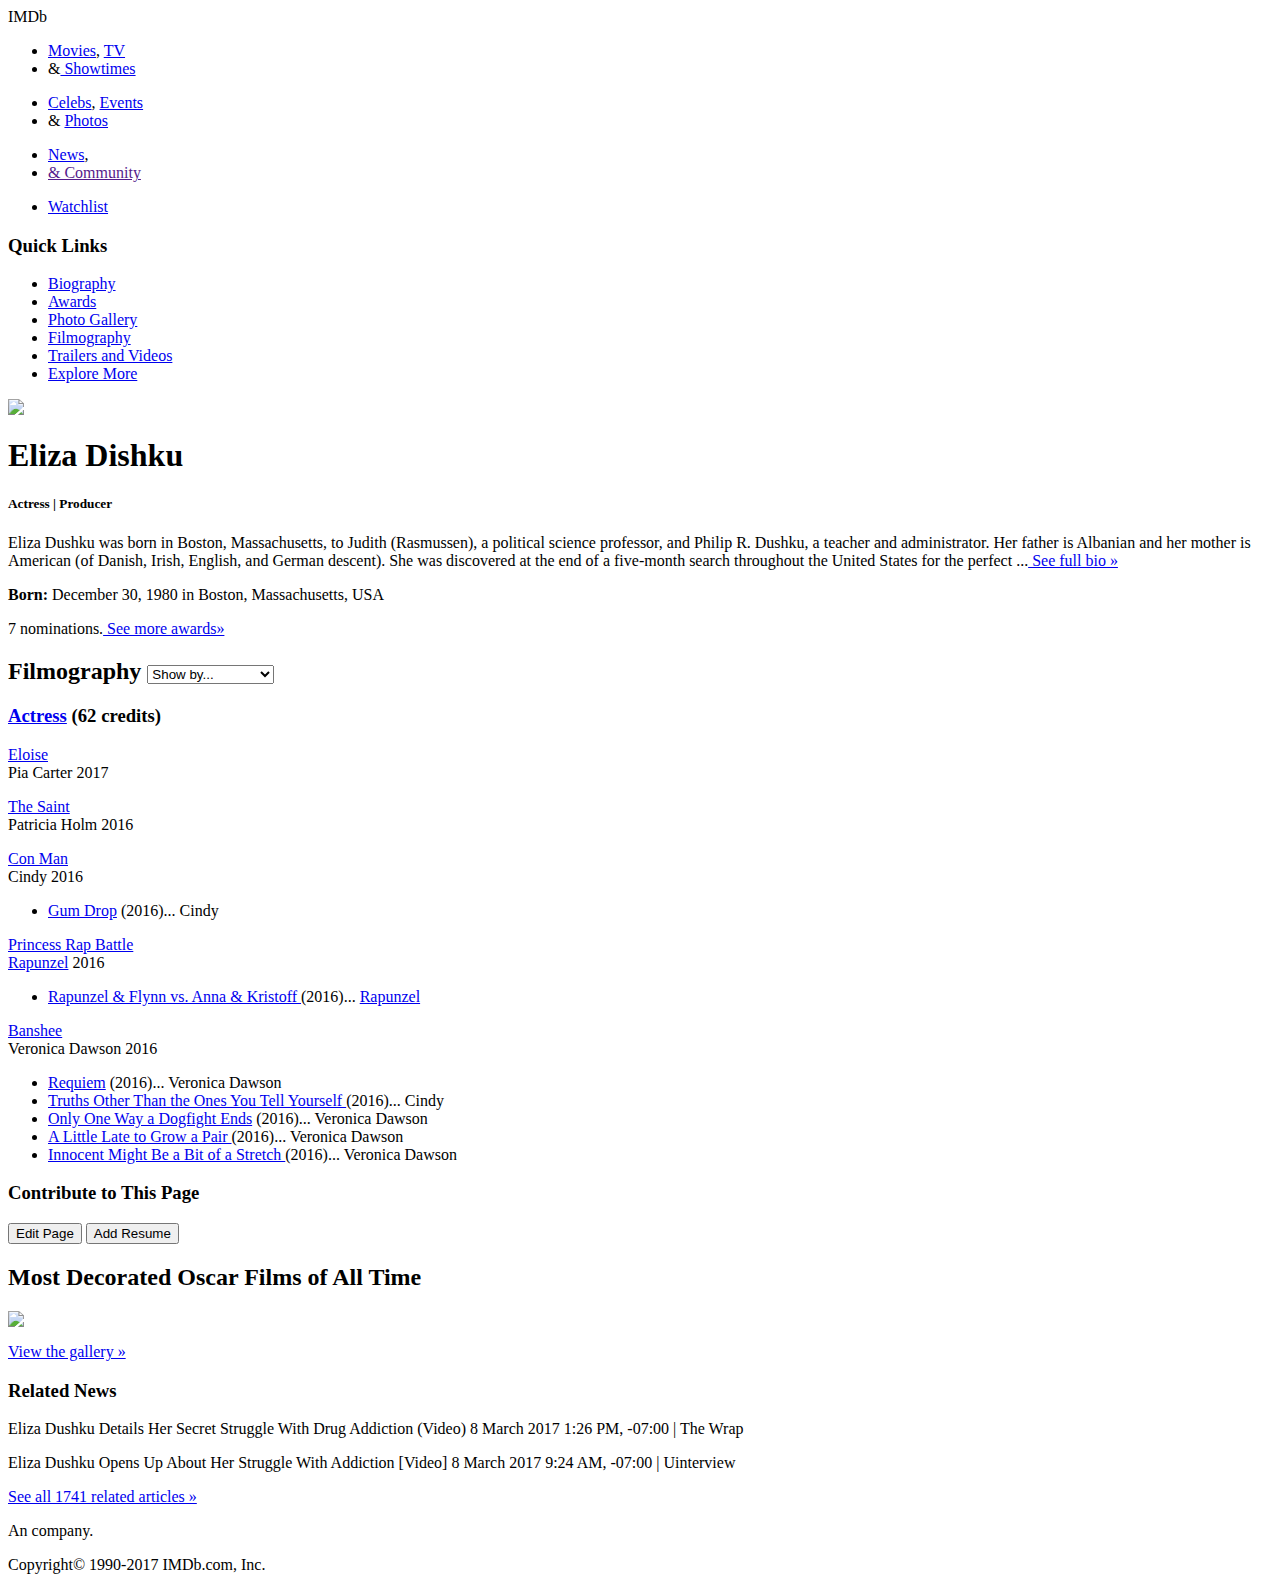
==== commit 39c518fa: "New CSS file" ====
--- a/Bpage.html
+++ b/Bpage.html
@@ -96,7 +96,7 @@
     <section>
       <h3 class="Page">
           Contribute to This Page
-          </h3>
+      </h3>
     </section>
     <section class="Ending">
       <button action="https://www.imdb.com/registration/signin?u=https%3A%2F%2Fcontribute.imdb.com%2Fupdates%3Fref_%3Dnm_cn_edt%26edit%3Dlegacy%252Fname%252Fnm0244630%252F&ref_=login_contribute_site">Edit Page</button>
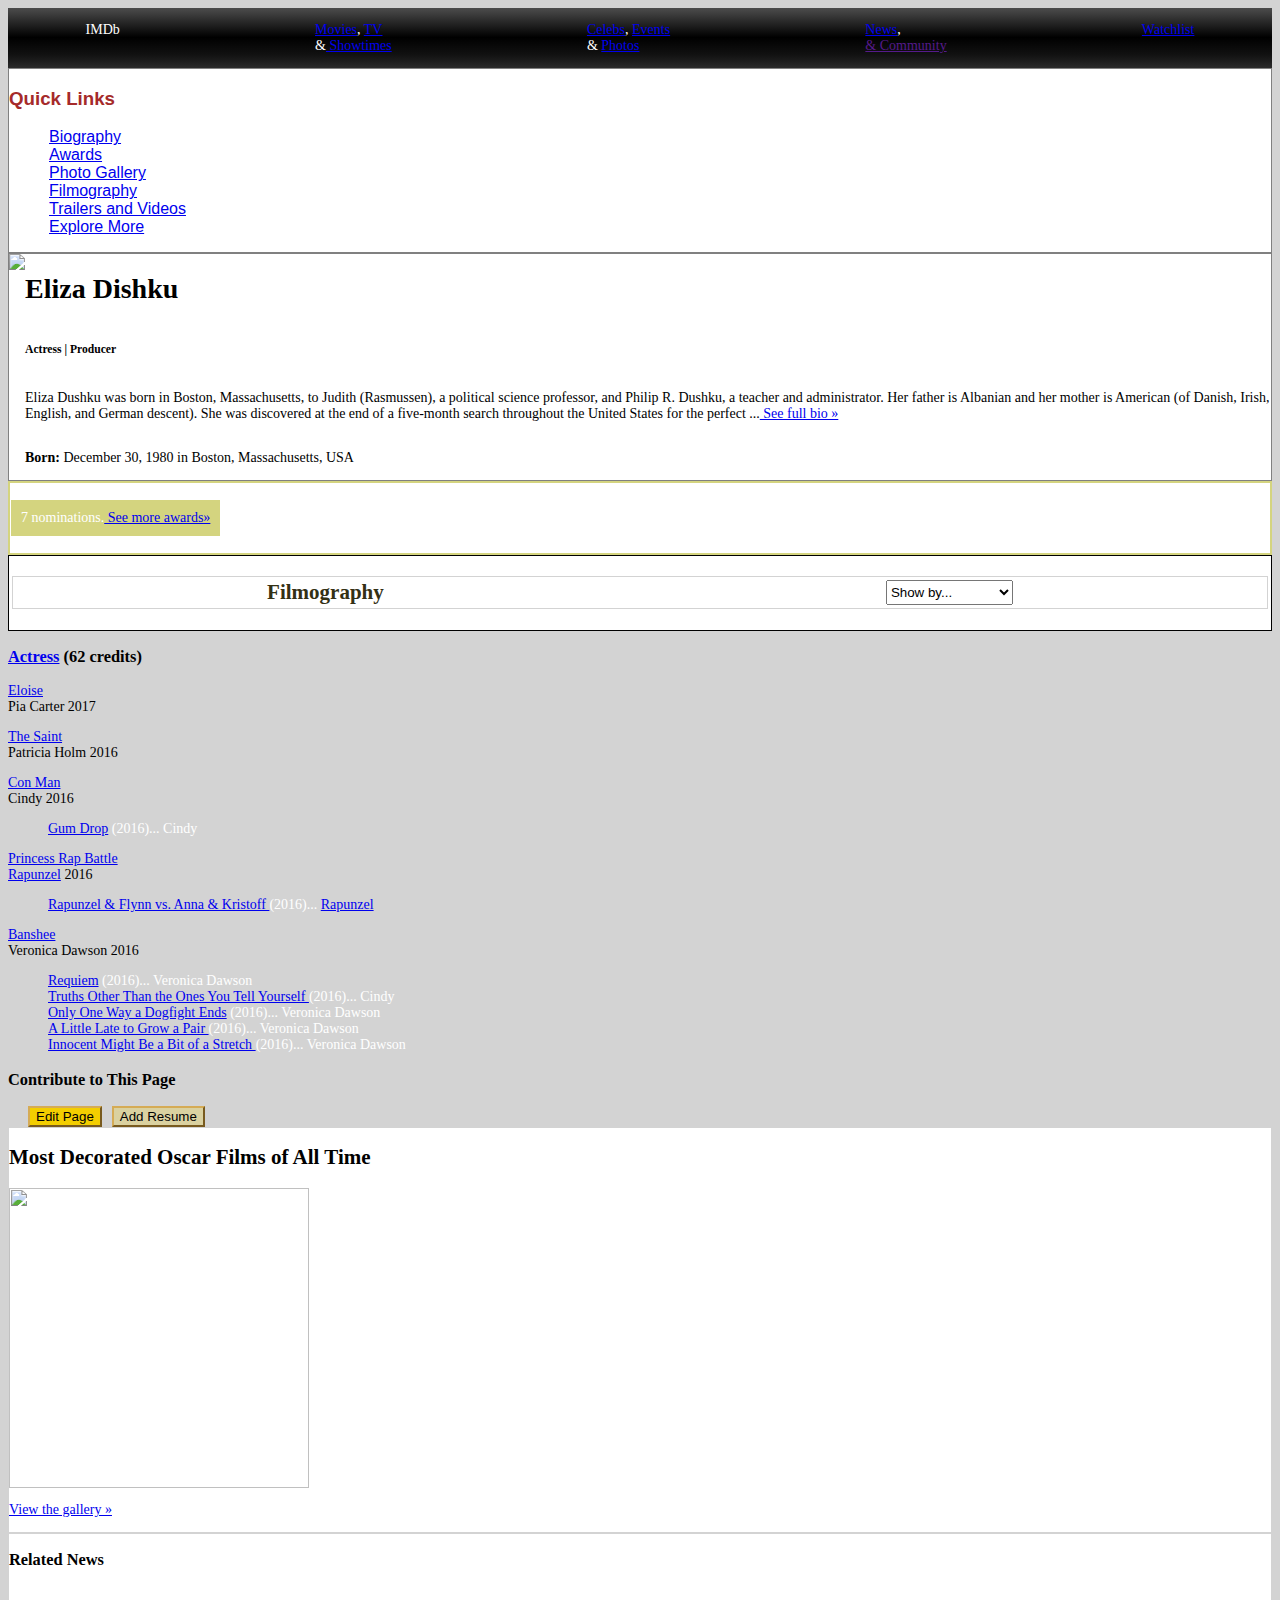
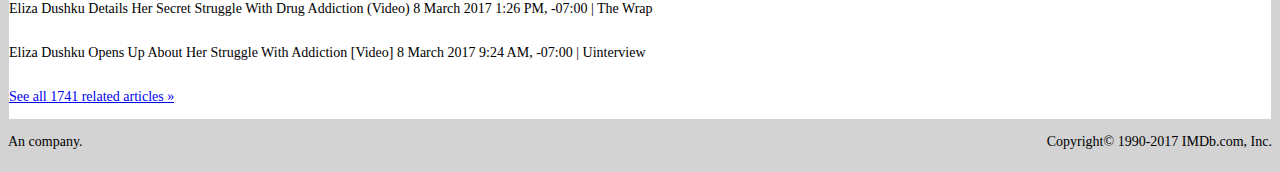
==== commit a48026e7: "background coulor change" ====
--- a/Bpage.html
+++ b/Bpage.html
@@ -3,7 +3,7 @@
 <html>
   <head>
       <title>Eliza Dushku-IMDb</title>
-      <link rel="stylesheet" href="Index.css" type="text/css">
+      <link rel="stylesheet" href="New.css" type="text/css">
   </head>
   <body class="container">
     <nav class="navigation">
--- a/New.css
+++ b/New.css
@@ -0,0 +1,134 @@
+html {
+    background-color: lightgrey;
+}
+ul {
+    color: white;
+    list-style: none;
+}
+footer {
+    display: flex;
+    flex-direction: row;
+    justify-content: space-between;
+    align-content: space-between;
+}
+.container {
+    font-family: tahoma;
+    font-size: 14px;  
+}
+.navigation {
+    display: flex;
+    flex-direction: row;
+    justify-content: space-around;
+    color: #FFFFFD;
+    background: #4c4c4c; /* Old browsers */
+    background: -moz-linear-gradient(top, #4c4c4c 0%, #2d2d2d 20%, #000000 49%, #111111 77%, #1c1c1c 88%, #2b2b2b 100%, #131313 100%); /* FF3.6-15 */
+    background: -webkit-linear-gradient(top, #4c4c4c 0%,#2d2d2d 20%,#000000 49%,#111111 77%,#1c1c1c 88%,#2b2b2b 100%,#131313 100%); /* Chrome10-25,Safari5.1-6 */
+    background: linear-gradient(to bottom, #4c4c4c 0%,#2d2d2d 20%,#000000 49%,#111111 77%,#1c1c1c 88%,#2b2b2b 100%,#131313 100%); /* W3C, IE10+, FF16+, Chrome26+, Opera12+, Safari7+ */
+    filter: progid:DXImageTransform.Microsoft.gradient( startColorstr='#4c4c4c', endColorstr='#131313',GradientType=0 ); /* IE6-9 */
+}
+.links {
+    border-color: grey;
+    background-color: white;
+    color: brown;
+    border-width: 1px;
+    border-style: solid;
+    font-size: 16px;
+    font-family: Arial, Helvetica, sans-serif;
+}
+.other-links{
+    flex-wrap: wrap;
+    display: flex;
+    flex-direction: column;
+    justify-content: space-around;
+}
+.about-her {
+    border-color: grey;
+    background-color: white;
+    border-width: 1px;
+    border-style: solid;
+    margin: left;
+    display: flex;
+    flex-direction: row;
+    justify-content: flex-start
+}
+.more-about-her {
+    display: flex;
+    flex-direction: column;
+    justify-content: flex-start;
+    align-content: flex-start;
+}
+.beige-box {
+    border-color: rgb(212, 212, 127);
+    background-color: white;
+    border-width: 2px;
+    border-style: solid;
+    display: flex;
+    flex-direction: row;
+    justify-content: space-between;
+    align-content: stretch;
+    padding: 3px 1px 3px 1px;
+}
+.second-beige-box{
+    background-color: rgb(212, 212, 127);
+    color: white;
+    padding: 10px;
+}
+.movies {
+    display: flex;
+    flex-direction: column;
+    padding: 3px;
+    background-color: white;
+    border-width: 1px;
+    border-style: solid;
+    color: #000;
+}
+.film {
+    display: flex;
+    flex-direction: row;
+    justify-content: space-around;
+    padding: 3px;
+    background-color: white;
+    border-color: lightgrey;
+    border-width: 1px;
+    border-style: solid;
+    color: rgb(51, 48, 20);
+}
+.Ending {
+    display: flex;
+    margin-left: 10px;
+    align-items: baseline;
+}
+.ending button {
+    margin-left: 10px;
+    border-color: #D5AB55 #c93 #c93 #D5AB55;
+    background-color: #f3ce00;
+}
+.selected{
+   background-color: rgba(243, 206, 0, .24)!important;
+}
+.page {
+    display: flex;
+}
+.right-side {
+    display: flex;
+    flex-direction: column;
+    background-color: white;
+    border-color: lightgrey;
+    border-width: 1px;
+    border-style: solid;
+}
+.smaller-image {
+    width: 300px;
+}
+.bottom-right-side {
+    display: flex;
+    flex-direction: column;
+    background-color: white;
+    border-color: lightgrey;
+    border-width: 1px;
+    border-style: solid;
+    grid-column-start: 5;
+    grid-column-end: 6; 
+    grid-row-start: 5;
+    grid-row-end: 6;
+}
